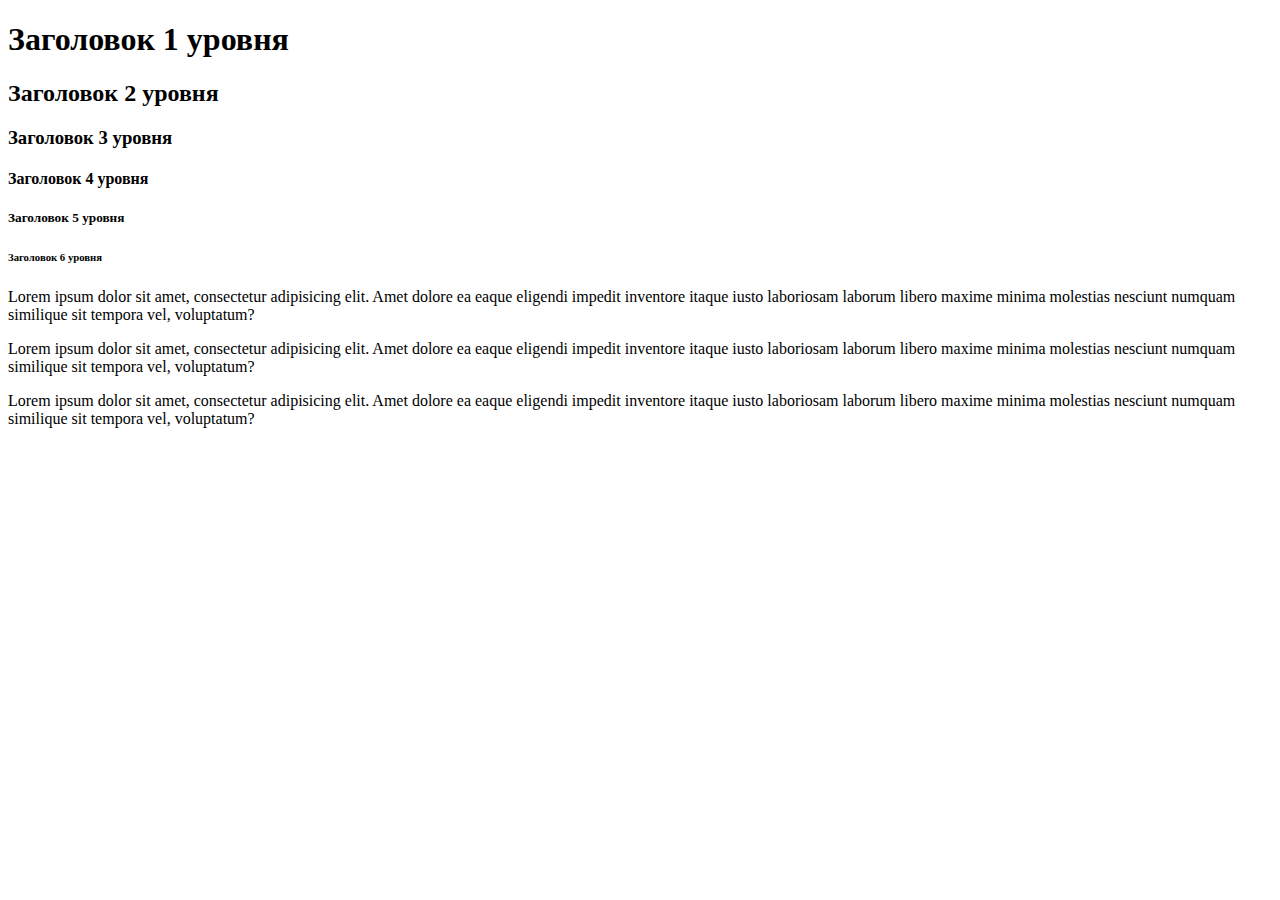
==== index.html @ c9bef17e "Работа с HTML" ====
<!doctype html>
<html lang="en">
<head>
    <meta charset="UTF-8">
    <title>Доска объявлений</title>
</head>
<body>
<h1>Заголовок 1 уровня</h1>
<h2>Заголовок 2 уровня</h2>
<h3>Заголовок 3 уровня</h3>
<h4>Заголовок 4 уровня</h4>
<h5>Заголовок 5 уровня</h5>
<h6>Заголовок 6 уровня</h6>
<p>
    Lorem ipsum dolor sit amet, consectetur adipisicing elit. Amet dolore ea eaque eligendi impedit inventore itaque iusto laboriosam laborum libero maxime minima molestias nesciunt numquam similique sit tempora vel, voluptatum?
</p>
<p>
    Lorem ipsum dolor sit amet, consectetur adipisicing elit. Amet dolore ea eaque eligendi impedit inventore itaque iusto laboriosam laborum libero maxime minima molestias nesciunt numquam similique sit tempora vel, voluptatum?
</p>
<p>
    Lorem ipsum dolor sit amet, consectetur adipisicing elit. Amet dolore ea eaque eligendi impedit inventore itaque iusto laboriosam laborum libero maxime minima molestias nesciunt numquam similique sit tempora vel, voluptatum?
</p>

</body>
</html>
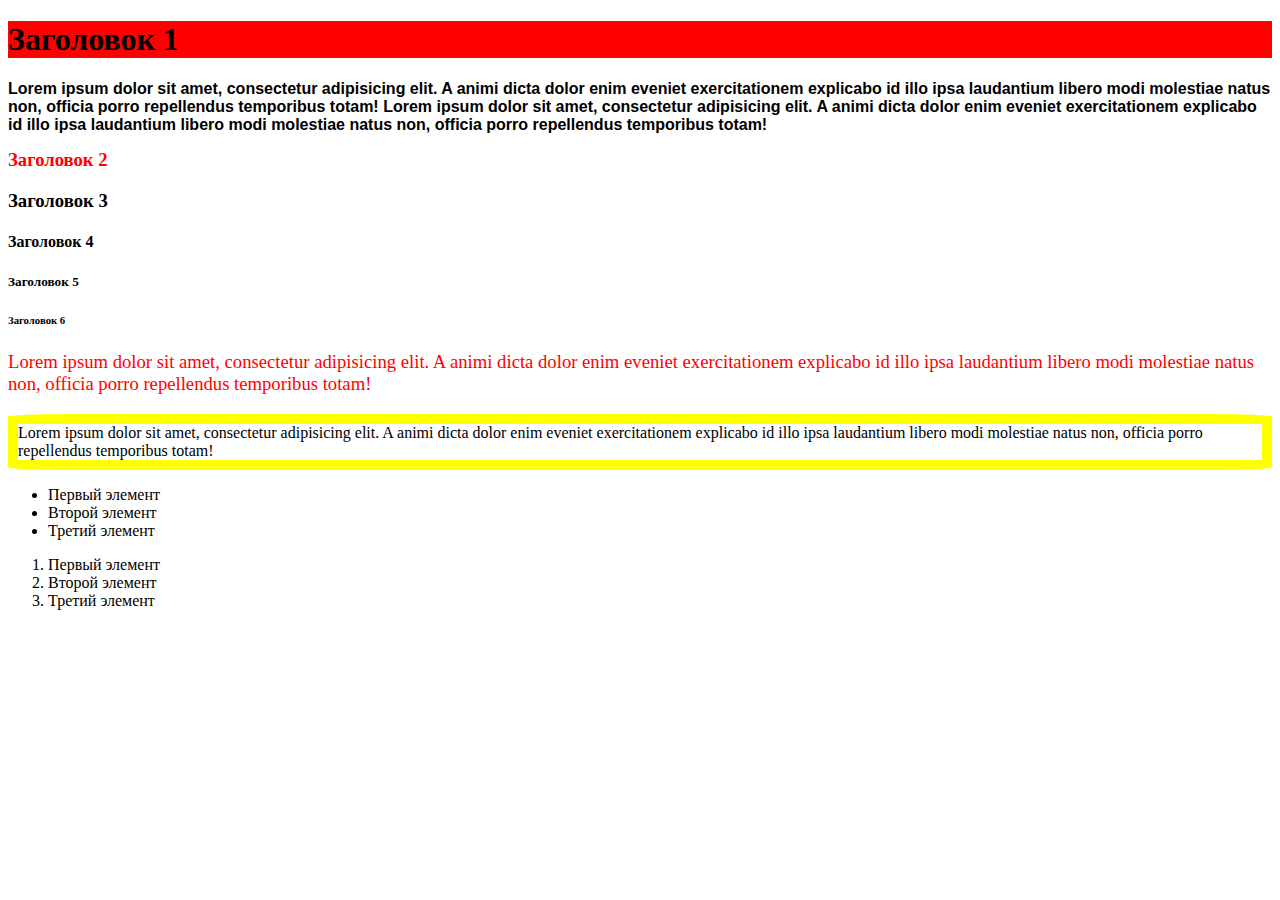
==== commit 7295b853: "HTML+CSS" ====
--- a/index.html
+++ b/index.html
@@ -1,26 +1,55 @@
-
-<!doctype html>
+<!DOCTYPE html>
 <html lang="en">
 <head>
+    <link rel="stylesheet" href="style.css">
     <meta charset="UTF-8">
     <title>Доска объявлений</title>
 </head>
+
 <body>
-<h1>Заголовок 1 уровня</h1>
-<h2>Заголовок 2 уровня</h2>
-<h3>Заголовок 3 уровня</h3>
-<h4>Заголовок 4 уровня</h4>
-<h5>Заголовок 5 уровня</h5>
-<h6>Заголовок 6 уровня</h6>
-<p>
-    Lorem ipsum dolor sit amet, consectetur adipisicing elit. Amet dolore ea eaque eligendi impedit inventore itaque iusto laboriosam laborum libero maxime minima molestias nesciunt numquam similique sit tempora vel, voluptatum?
-</p>
-<p>
-    Lorem ipsum dolor sit amet, consectetur adipisicing elit. Amet dolore ea eaque eligendi impedit inventore itaque iusto laboriosam laborum libero maxime minima molestias nesciunt numquam similique sit tempora vel, voluptatum?
-</p>
-<p>
-    Lorem ipsum dolor sit amet, consectetur adipisicing elit. Amet dolore ea eaque eligendi impedit inventore itaque iusto laboriosam laborum libero maxime minima molestias nesciunt numquam similique sit tempora vel, voluptatum?
-</p>
+    <h1>Заголовок 1</h1>
+    <div>
+        <span>
+            Lorem ipsum dolor sit amet, consectetur adipisicing elit.
+            A animi dicta dolor enim eveniet exercitationem explicabo id illo
+            ipsa laudantium libero modi molestiae natus non, officia porro
+            repellendus temporibus totam!
+        </span>
+        <span>
+            Lorem ipsum dolor sit amet, consectetur adipisicing elit.
+            A animi dicta dolor enim eveniet exercitationem explicabo id illo
+            ipsa laudantium libero modi molestiae natus non, officia porro
+            repellendus temporibus totam!
+        </span>
+    </div>
+    <h2 class="par-1">Заголовок 2</h2>
+    <h3>Заголовок 3</h3>
+    <h4>Заголовок 4</h4>
+    <h5>Заголовок 5</h5>
+    <h6>Заголовок 6</h6>
 
+    <p class="par-1">
+        Lorem ipsum dolor sit amet, consectetur adipisicing elit.
+        A animi dicta dolor enim eveniet exercitationem explicabo id illo
+        ipsa laudantium libero modi molestiae natus non, officia porro
+        repellendus temporibus totam!
+    </p>
+    <p class="par-2">
+        Lorem ipsum dolor sit amet, consectetur adipisicing elit.
+        A animi dicta dolor enim eveniet exercitationem explicabo id illo
+        ipsa laudantium libero modi molestiae natus non, officia porro
+        repellendus temporibus totam!
+    </p>
+    <ul>
+        <li>Первый элемент</li>
+        <li>Второй элемент</li>
+        <li>Третий элемент</li>
+    </ul>
+    <ol>
+        <li>Первый элемент</li>
+        <li>Второй элемент</li>
+        <li>Третий элемент</li>
+    </ol>
 </body>
-</html>+</html>
+
--- a/style.css
+++ b/style.css
@@ -0,0 +1,20 @@
+h1 {
+background: red; }
+
+.par-1
+{
+font-size: 14pt;
+color: red;
+}
+
+.par-2
+{
+border: 10px solid yellow;
+border-radius: 5%;
+}
+
+div
+{
+font-family: Arial;
+font-weight: bold;
+}
